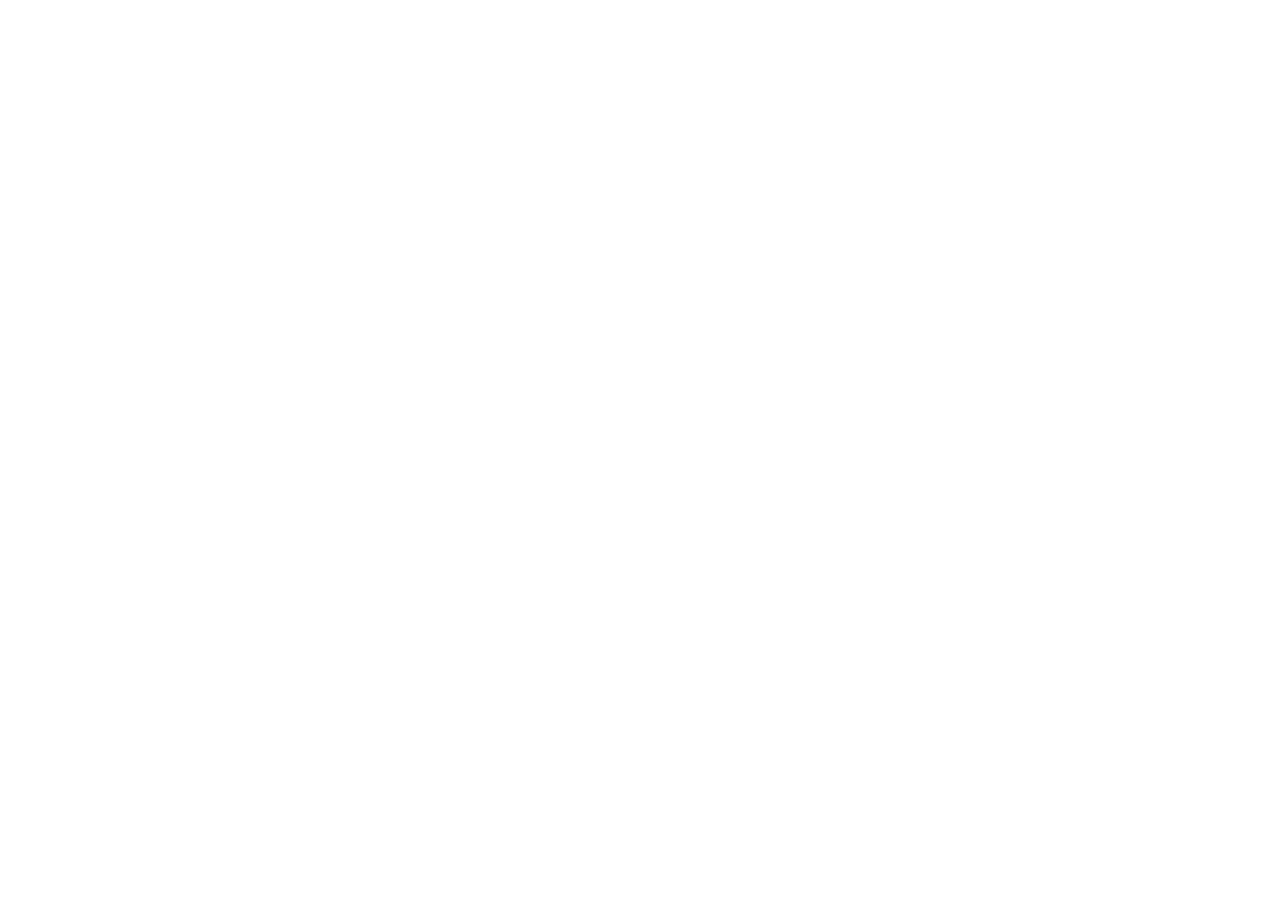
==== navigation.html @ 5bd6e28c "deploy: ac48dc4d6eb3f26a14d8b30594573e56f584ee60" ====
<!DOCTYPE html>
<html lang="en">
<head>
  <meta charset="UTF-8">
  <meta name="viewport" content="width=device-width, initial-scale=1.0">
  <title>Navigation Component</title>
</head>
<body>
  <div id="navigation-root"></div>
  <script src="%PUBLIC_URL%/navigation.bundle.js"></script>
</body>
</html>
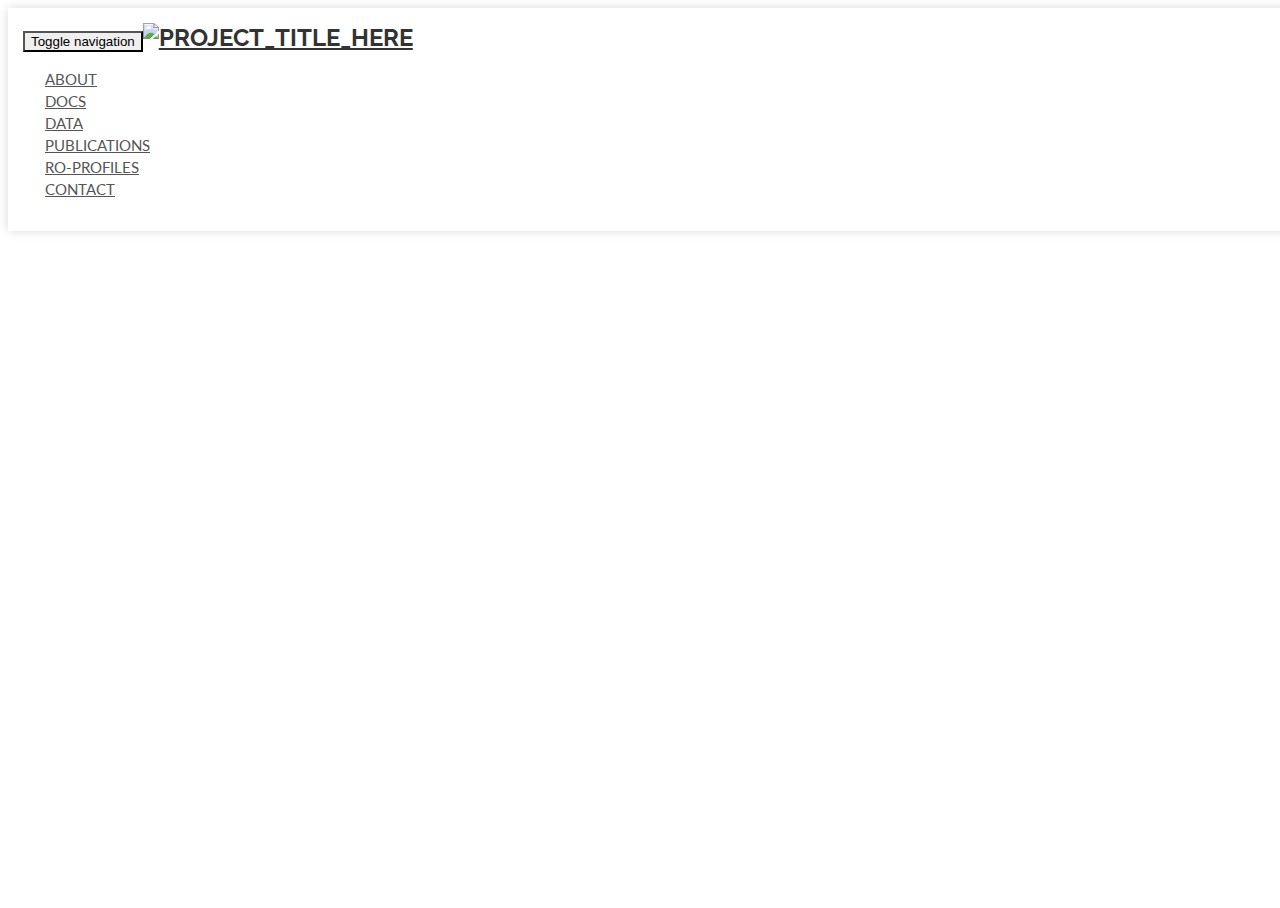
==== commit 81d08173: "deploy: 3a6c0bac114eaddf1375f8c5a97983383bccadcb" ====
--- a/navigation.html
+++ b/navigation.html
@@ -1,12 +1 @@
-<!DOCTYPE html>
-<html lang="en">
-<head>
-  <meta charset="UTF-8">
-  <meta name="viewport" content="width=device-width, initial-scale=1.0">
-  <title>Navigation Component</title>
-</head>
-<body>
-  <div id="navigation-root"></div>
-  <script src="%PUBLIC_URL%/navigation.bundle.js"></script>
-</body>
-</html>
+<!doctype html><html lang="en"><head><meta charset="UTF-8"><meta name="viewport" content="width=device-width,initial-scale=1"><title>Navigation Component</title><link rel="stylesheet" href="css/bootstrap.css"/><link rel="stylesheet" href="fonts/font-awesome/css/font-awesome.css"/><link rel="stylesheet" href="css/style.css"/><link rel="stylesheet" href="css/nivo-lightbox/nivo-lightbox.css"/><link rel="stylesheet" href="css/nivo-lightbox/default.css"/><link href="https://fonts.googleapis.com/css?family=Open+Sans:300,400,600,700" rel="stylesheet"/><link href="https://fonts.googleapis.com/css?family=Lato:400,700" rel="stylesheet"/><link href="https://fonts.googleapis.com/css?family=Raleway:300,400,500,600,700,800,900" rel="stylesheet"/><script defer="defer" src="navigation.bundle.js"></script></head><body><div id="navigation-root"></div></body></html>--- a/css/style.css
+++ b/css/style.css
@@ -0,0 +1,611 @@
+body,
+html {
+  font-family: "Open Sans", sans-serif;
+  text-rendering: optimizeLegibility !important;
+  -webkit-font-smoothing: antialiased !important;
+  color: #777;
+  font-weight: 400;
+  width: 100% !important;
+  height: 100% !important;
+}
+h2,
+h3,
+h4 {
+  font-family: "Raleway", sans-serif;
+}
+h2 {
+  text-transform: uppercase;
+  margin: 0 0 20px;
+  font-weight: 800;
+  font-size: 36px;
+  color: #333;
+}
+h3 {
+  font-size: 20px;
+  font-weight: 600;
+  color: #333;
+}
+h4 {
+  font-size: 18px;
+  color: #333;
+  font-weight: 600;
+}
+h5 {
+  text-transform: uppercase;
+  font-weight: 700;
+  line-height: 20px;
+}
+p {
+  font-size: 15px;
+}
+p.intro {
+  margin: 12px 0 0;
+  line-height: 24px;
+}
+a {
+  color: #608dfd;
+  font-weight: 400;
+}
+
+
+
+a:hover,
+a:focus {
+  text-decoration: none;
+  color: #608dfd;
+}
+ul,
+ol {
+  list-style: none;
+}
+ul,
+ol {
+  padding: 0;
+  webkit-padding: 0;
+  moz-padding: 0;
+}
+hr {
+  height: 2px;
+  width: 70px;
+  text-align: center;
+  position: relative;
+  background: #1e7a46;
+  margin-bottom: 20px;
+  border: 0;
+}
+/* Navigation */
+#menu {
+  padding: 15px;
+  transition: all 0.8s;
+}
+#menu.navbar-default {
+  background-color: #fff;
+  border-color: rgba(231, 231, 231, 0);
+  box-shadow: 0 0 10px rgba(0, 0, 0, 0.15);
+}
+#menu a.navbar-brand {
+  font-family: "Raleway", sans-serif;
+  font-size: 24px;
+  font-weight: 700;
+  color: #333;
+  text-transform: uppercase;
+}
+#menu.navbar-default .navbar-nav > li > a {
+  font-family: "Lato", sans-serif;
+  text-transform: uppercase;
+  color: #555;
+  font-size: 15px;
+  font-weight: 400;
+  padding: 8px 2px;
+  border-radius: 0;
+  margin: 9px 20px 0;
+}
+#menu.navbar-default .navbar-nav > li > a:after {
+  display: block;
+  position: absolute;
+  left: 0;
+  bottom: -1px;
+  width: 0;
+  height: 2px;
+  background: linear-gradient(to right, #6372ff 0%, #5ca9fb 100%);
+  content: "";
+  transition: width 0.2s;
+}
+#menu.navbar-default .navbar-nav > li > a:hover:after {
+  width: 100%;
+}
+.navbar-default .navbar-nav > .active > a,
+.navbar-default .navbar-nav > .active > a:hover,
+.navbar-default .navbar-nav > .active > a:focus {
+  background-color: transparent;
+}
+.navbar-default .navbar-nav > .active > a:after,
+.navbar-default .navbar-nav > .active > a:hover:after,
+.navbar-default .navbar-nav > .active > a:focus:after {
+  display: block !important;
+  position: absolute !important;
+  left: 0 !important;
+  bottom: -1px !important;
+  width: 100% !important;
+  height: 2px !important;
+  background: linear-gradient(to right, #6372ff 0%, #5ca9fb 100%) !important;
+  content: "" !important;
+  transition: width 0.2s !important;
+}
+.navbar-toggle {
+  border-radius: 0;
+}
+.navbar-default .navbar-toggle:hover,
+.navbar-default .navbar-toggle:focus {
+  background-color: #fff;
+  border-color: #608dfd;
+}
+.navbar-default .navbar-toggle:hover > .icon-bar {
+  background-color: #608dfd;
+}
+.section-title {
+  margin-bottom: 70px;
+}
+.section-title h2 {
+  position: relative;
+  margin-top: 10px;
+  margin-bottom: 15px;
+  padding-bottom: 15px;
+}
+.section-title h2::after {
+  position: absolute;
+  content: "";
+  background: linear-gradient(to right, #5ca9fb 0%, #6372ff 100%);
+  height: 4px;
+  width: 60px;
+  bottom: 0;
+  margin-left: -30px;
+  left: 50%;
+}
+.section-title p {
+  font-size: 18px;
+}
+.btn-custom {
+  font-family: "Raleway", sans-serif;
+  text-transform: uppercase;
+  color: #fff;
+  background-color: #5ca9fb;
+  background-image: linear-gradient(to right, #5ca9fb 0%, #6372ff 100%);
+  padding: 14px 34px;
+  letter-spacing: 1px;
+  margin: 0;
+  font-size: 15px;
+  font-weight: 500;
+  border-radius: 25px;
+  transition: all 0.5s linear;
+  border: 0;
+}
+.btn-custom:hover,
+.btn-custom:focus,
+.btn-custom.focus,
+.btn-custom:active,
+.btn-custom.active {
+  color: #fff;
+  background-image: none;
+  background-color: #6372ff;
+}
+.btn:active,
+.btn.active {
+  background-image: none;
+  outline: 0;
+  -webkit-box-shadow: none;
+  box-shadow: none;
+}
+a:focus,
+.btn:focus,
+.btn:active:focus,
+.btn.active:focus,
+.btn.focus,
+.btn:active.focus,
+.btn.active.focus {
+  outline: none;
+  outline-offset: none;
+}
+/* Header Section */
+.intro {
+  -webkit-background-size: cover;
+  -moz-background-size: cover;
+  background-size: cover;
+  -o-background-size: cover;
+}
+.intro .overlay {
+  background: rgba(0, 0, 0, 0.2);
+}
+.intro h1 {
+  font-family: "Raleway", sans-serif;
+  color: #fff;
+  font-size: 82px;
+  font-weight: 700;
+  text-transform: uppercase;
+  margin-top: 0;
+  margin-bottom: 10px;
+}
+.intro h1 span {
+  font-weight: 800;
+  color: #5ca9fb;
+}
+.intro p {
+  color: #fff;
+  font-size: 22px;
+  font-weight: 300;
+  line-height: 30px;
+  margin: 0 auto;
+  margin-bottom: 60px;
+}
+header .intro-text {
+  padding-top: 350px;
+  padding-bottom: 200px;
+  text-align: center;
+}
+/* profiles Section */
+#profiles {
+  background: #f6f6f6;
+}
+#profiles i.fa {
+  font-size: 38px;
+  margin-bottom: 20px;
+  transition: all 0.5s;
+  color: #fff;
+  width: 100px;
+  height: 100px;
+  padding: 30px 0;
+  border-radius: 50%;
+  background: linear-gradient(to right, #6372ff 0%, #5ca9fb 100%);
+  box-shadow: 10px 10px 10px rgba(0, 0, 0, 0.05);
+}
+/* About Section */
+#about {
+  padding: 100px 0;
+}
+#about h3 {
+  font-size: 22px;
+  margin: 0 0 20px;
+}
+#about h2 {
+  position: relative;
+  margin-bottom: 15px;
+  padding-bottom: 15px;
+}
+#about h2::after {
+  position: absolute;
+  content: "";
+  background: linear-gradient(to right, #5ca9fb 0%, #6372ff 100%);
+  height: 4px;
+  width: 60px;
+  bottom: 0;
+  left: 0;
+}
+#about .about-text li {
+  margin-bottom: 6px;
+  margin-left: 6px;
+  list-style: none;
+  padding: 0;
+}
+#about .about-text li:before {
+  content: "\f00c";
+  font-family: "FontAwesome";
+  color: #5ca9fb;
+  font-size: 11px;
+  font-weight: 300;
+  padding-right: 8px;
+}
+#about img {
+  width: 520px;
+  margin-top: 10px;
+  background: #fff;
+  border-right: 0;
+  box-shadow: 0 0 50px rgba(0, 0, 0, 0.06);
+}
+#about p {
+  line-height: 24px;
+  margin: 30px 0;
+}
+/* crates Section */
+#crates {
+  padding: 100px 0;
+  background: linear-gradient(to right, #6372ff 0%, #5ca9fb 100%);
+  color: #fff;
+}
+#crates .crate-desc {
+  margin: 10px 10px 20px;
+}
+#crates h2 {
+  color: #fff;
+}
+#crates .section-title h2::after {
+  position: absolute;
+  content: "";
+  background: rgba(255, 255, 255, 0.3);
+  height: 4px;
+  width: 60px;
+  bottom: 0;
+  margin-left: -30px;
+  left: 50%;
+}
+#crates i.fa {
+  font-size: 35px;
+  width: 80px;
+  height: 15px;
+  color: #fff;
+}
+
+#crates i.fa:hover {
+  color: #000000;
+}
+
+#crates h4 {
+  font-weight: 400;
+  padding: 5px 0;
+  color: #fff;
+}
+#crates p {
+  color: rgba(255, 255, 255, 0.75);
+  padding: 5px 0;
+}
+#crates .crate-desc {
+  margin-bottom: 40px;
+}
+/* Portfolio Section */
+#portfolio {
+  padding: 100px 0;
+}
+.portfolio-item {
+  margin: 1px -15px 0 -14px;
+  padding: 0;
+}
+.portfolio-item .hover-bg {
+  overflow: hidden;
+  position: relative;
+  margin: 0;
+}
+.hover-bg .hover-text {
+  position: absolute;
+  text-align: center;
+  margin: 0 auto;
+  color: #fff;
+  background: linear-gradient(
+    to right,
+    rgba(99, 114, 255, 0.8) 0%,
+    rgba(92, 169, 251, 0.8) 100%
+  );
+  padding: 30% 0 0;
+  height: 100%;
+  width: 100%;
+  opacity: 0;
+  transition: all 0.5s;
+}
+.hover-bg .hover-text > h4 {
+  opacity: 0;
+  color: #fff;
+  -webkit-transform: translateY(100%);
+  transform: translateY(100%);
+  transition: all 0.3s;
+  font-size: 18px;
+  letter-spacing: 1px;
+  font-weight: 500;
+  text-transform: uppercase;
+}
+.hover-bg:hover .hover-text > h4 {
+  opacity: 1;
+  -webkit-backface-visibility: hidden;
+  -webkit-transform: translateY(0);
+  transform: translateY(0);
+}
+.hover-bg:hover .hover-text {
+  opacity: 1;
+}
+/* publications Section */
+#publications {
+  padding: 100px 0;
+  background: #f6f6f6;
+}
+
+#publications i {
+  color: #e6e6e6;
+  font-size: 32px;
+  margin-bottom: 20px;
+}
+.publications {
+  position: relative;
+  padding: 20px;
+}
+.publications-image {
+  float: left;
+  margin-right: 15px;
+}
+.publications-image,
+.publications-image img {
+  display: block;
+  width: 128px;
+  height: 128px;
+  border-radius: 75%;
+}
+.publications-content {
+  position: relative;
+  overflow: hidden;
+}
+
+.publications-content:hover {
+  background: #6372ff20;
+  border-radius: 10px;
+}
+
+.publications-content p {
+  margin-bottom: 0;
+  font-size: 14px;
+  font-style: italic;
+}
+.publications-meta {
+  margin-top: 10px;
+  font-size: 15px;
+  font-weight: 600;
+  color: #666;
+}
+/* Team Section */
+#team {
+  padding: 100px 0;
+}
+#team h4 {
+  margin: 5px 0;
+}
+#team .team-img {
+  width: 160px;
+  height: 160px;
+}
+#team .thumbnail {
+  background: transparent;
+  border: 0;
+}
+#team .thumbnail .caption {
+  padding: 10px 0 0;
+  color: #888;
+}
+/* Contact Section */
+#contact {
+  padding: 100px 0 60px;
+  background: linear-gradient(to right, #6372ff 0%, #5ca9fb 100%);
+  color: rgba(255, 255, 255, 0.75);
+}
+#contact .section-title {
+  margin-bottom: 40px;
+}
+#contact .section-title p {
+  font-size: 16px;
+}
+#contact h2 {
+  color: #fff;
+  margin-top: 10px;
+  margin-bottom: 15px;
+  padding-bottom: 15px;
+}
+#contact .section-title h2::after {
+  position: absolute;
+  content: "";
+  background: rgba(255, 255, 255, 0.3);
+  height: 4px;
+  width: 60px;
+  bottom: 0;
+  left: 30px;
+}
+#contact h3 {
+  color: #fff;
+  margin-top: 80px;
+  margin-bottom: 25px;
+  padding-bottom: 20px;
+  font-weight: 400;
+}
+#contact form {
+  padding-top: 20px;
+}
+#contact .text-danger {
+  color: #cc0033;
+  text-align: left;
+}
+#contact .btn-custom {
+  margin: 30px 0;
+  background: transparent;
+  border: 2px solid #fff;
+}
+#contact .btn-custom:hover {
+  color: #1f386e;
+  background: #fff;
+}
+label {
+  font-size: 12px;
+  font-weight: 400;
+  font-family: "Open Sans", sans-serif;
+  float: left;
+}
+#contact .form-control {
+  display: block;
+  width: 100%;
+  padding: 6px 12px;
+  font-size: 16px;
+  line-height: 1.42857143;
+  color: #444;
+  background-color: #fff;
+  background-image: none;
+  border: 1px solid #ddd;
+  border-radius: 0;
+  -webkit-box-shadow: none;
+  box-shadow: none;
+  -webkit-transition: none;
+  -o-transition: none;
+  transition: none;
+}
+#contact .form-control:focus {
+  border-color: #999;
+  outline: 0;
+  -webkit-box-shadow: transparent;
+  box-shadow: transparent;
+}
+.form-control::-webkit-input-placeholder {
+  color: #777;
+}
+.form-control:-moz-placeholder {
+  color: #777;
+}
+.form-control::-moz-placeholder {
+  color: #777;
+}
+.form-control:-ms-input-placeholder {
+  color: #777;
+}
+#contact .contact-item {
+  margin: 20px 0;
+}
+#contact .contact-item span {
+  color: rgba(255, 255, 255, 1);
+  margin-bottom: 10px;
+  display: block;
+}
+#contact .contact-item i.fa {
+  margin-right: 10px;
+}
+#contact .social {
+  border-top: 1px solid rgba(255, 255, 255, 0.15);
+  padding-top: 50px;
+  margin-top: 50px;
+  text-align: center;
+}
+#contact .social ul li {
+  display: inline-block;
+  margin: 0 20px;
+}
+#contact .social i.fa {
+  font-size: 22px;
+  width: 48px;
+  height: 48px;
+  padding: 12px 0;
+  border: 2px solid #fff;
+  color: #fff;
+  border-radius: 50%;
+  transition: all 0.3s;
+}
+#contact .social i.fa:hover {
+  color: #608dfd;
+  background: #fff;
+}
+/* Footer Section*/
+#footer {
+  background: #f6f6f6;
+  padding: 30px 0;
+}
+#footer p {
+  color: #888;
+  font-size: 14px;
+}
+#footer a {
+  color: #608dfd;
+}
+
+@media (max-width: 768px) {
+  #about img {
+    margin: 50px 0;
+  }
+}
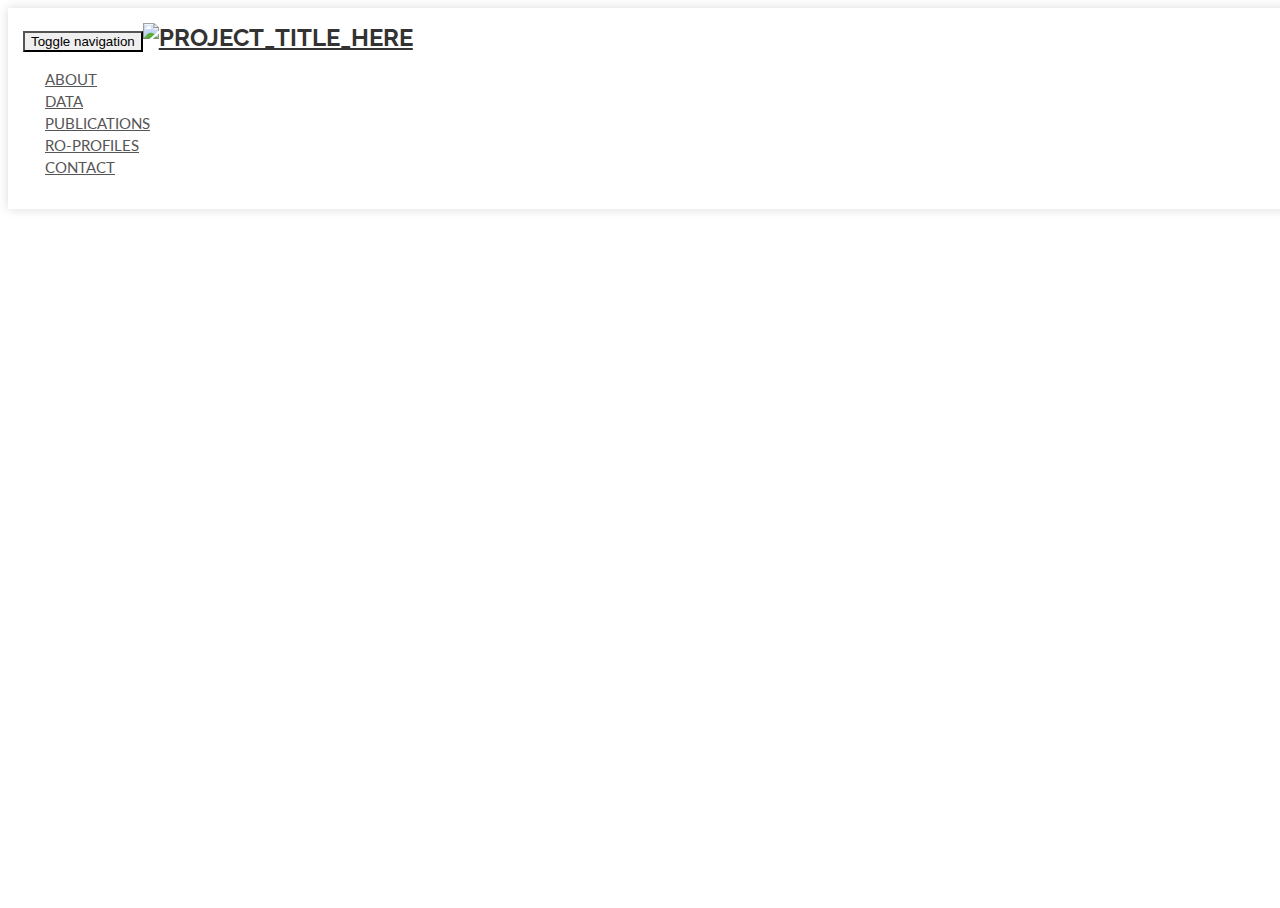
==== commit d51c038d: "deploy: 713d66ccc175d43bc24c47a6dcec949b3251f90c" ====
--- a/navigation.html
+++ b/navigation.html
@@ -1 +1 @@
-<!doctype html><html lang="en"><head><meta charset="UTF-8"><meta name="viewport" content="width=device-width,initial-scale=1"><title>Navigation Component</title><link rel="stylesheet" href="css/bootstrap.css"/><link rel="stylesheet" href="fonts/font-awesome/css/font-awesome.css"/><link rel="stylesheet" href="css/style.css"/><link rel="stylesheet" href="css/nivo-lightbox/nivo-lightbox.css"/><link rel="stylesheet" href="css/nivo-lightbox/default.css"/><link href="https://fonts.googleapis.com/css?family=Open+Sans:300,400,600,700" rel="stylesheet"/><link href="https://fonts.googleapis.com/css?family=Lato:400,700" rel="stylesheet"/><link href="https://fonts.googleapis.com/css?family=Raleway:300,400,500,600,700,800,900" rel="stylesheet"/><script defer="defer" src="navigation.bundle.js"></script></head><body><div id="navigation-root"></div></body></html>+<!doctype html><html lang="en"><head><meta charset="UTF-8"><meta name="viewport" content="width=device-width,initial-scale=1"><title>Navigation Component</title><link rel="stylesheet" href="css/bootstrap.css"/><link rel="stylesheet" href="fonts/font-awesome/css/font-awesome.css"/><link rel="stylesheet" href="css/style.css"/><link rel="stylesheet" href="css/nivo-lightbox/nivo-lightbox.css"/><link rel="stylesheet" href="css/nivo-lightbox/default.css"/><link href="https://fonts.googleapis.com/css?family=Open+Sans:300,400,600,700" rel="stylesheet"/><link href="https://fonts.googleapis.com/css?family=Lato:400,700" rel="stylesheet"/><link href="https://fonts.googleapis.com/css?family=Raleway:300,400,500,600,700,800,900" rel="stylesheet"/><script defer="defer" src="navigation.bundle.js"></script></head><body><div id="navigation-root"></div><script src="./navigation.bundle.js"></script></body></html>